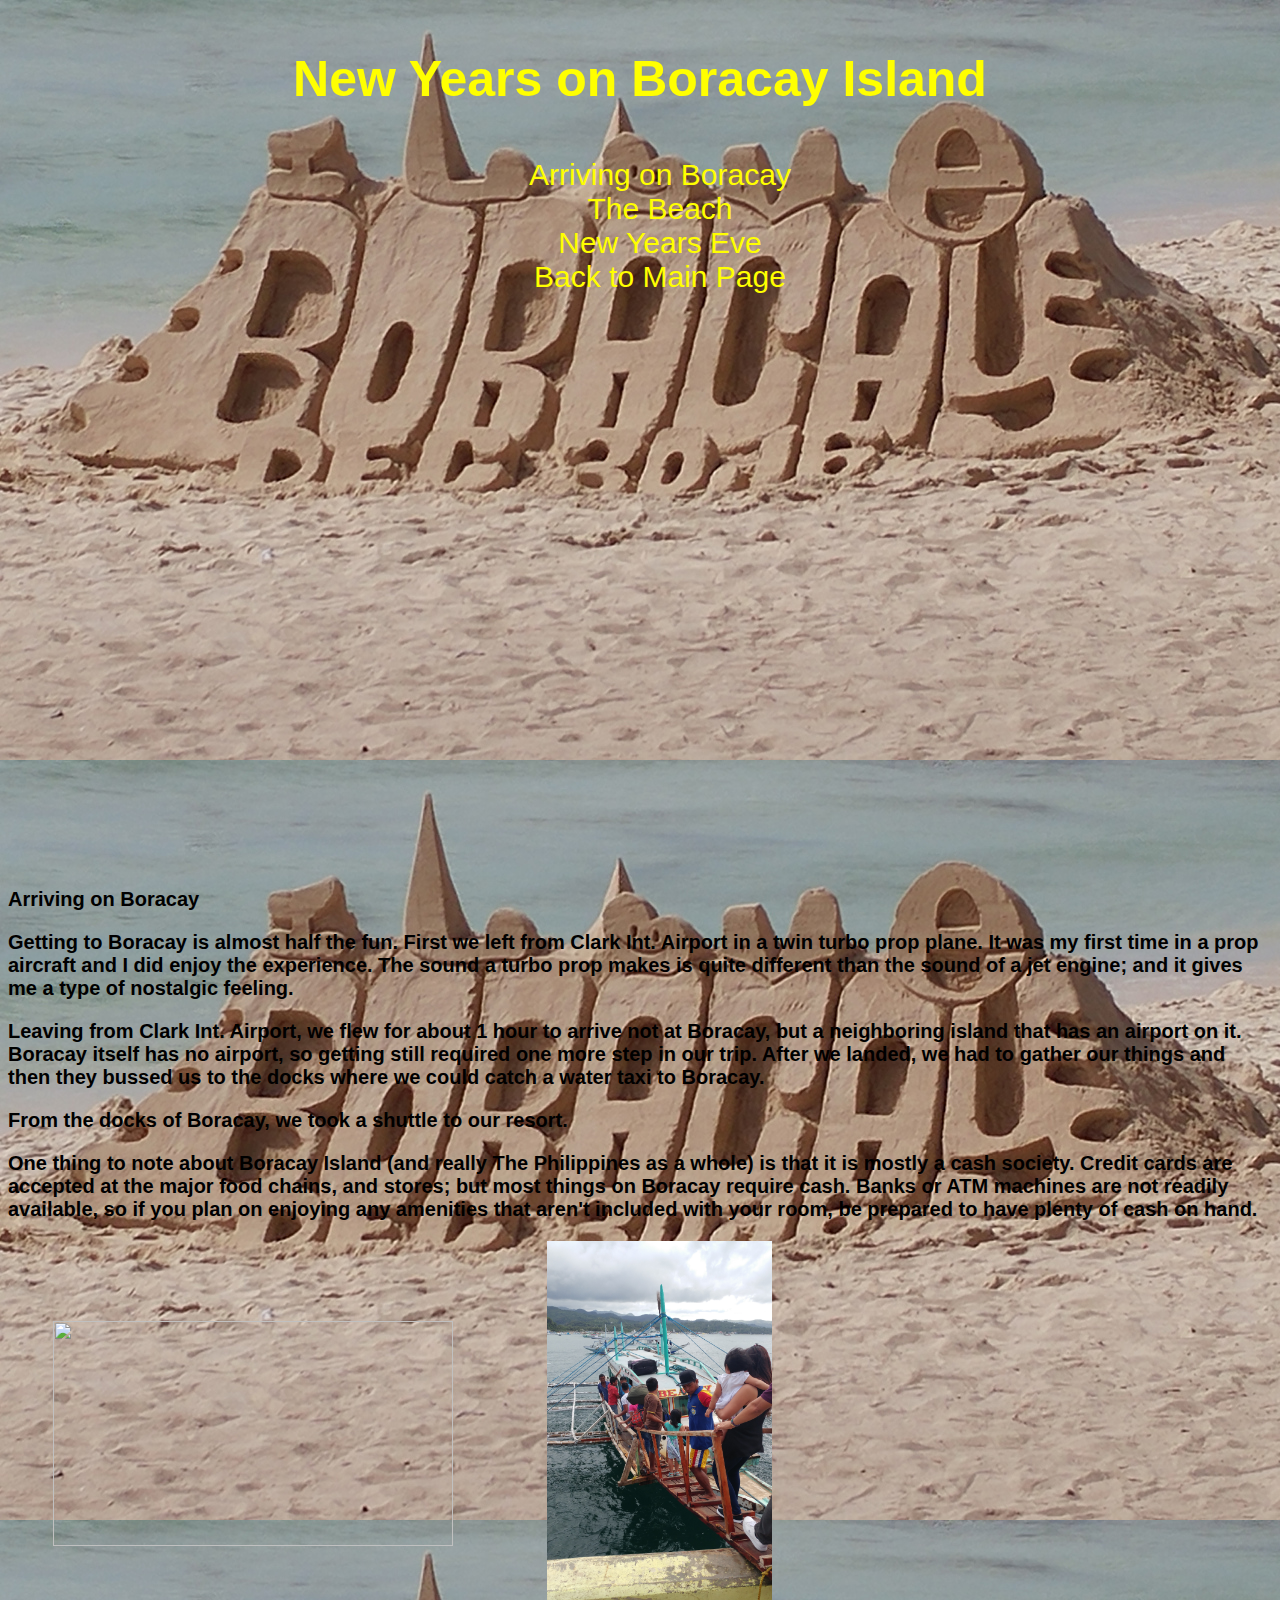
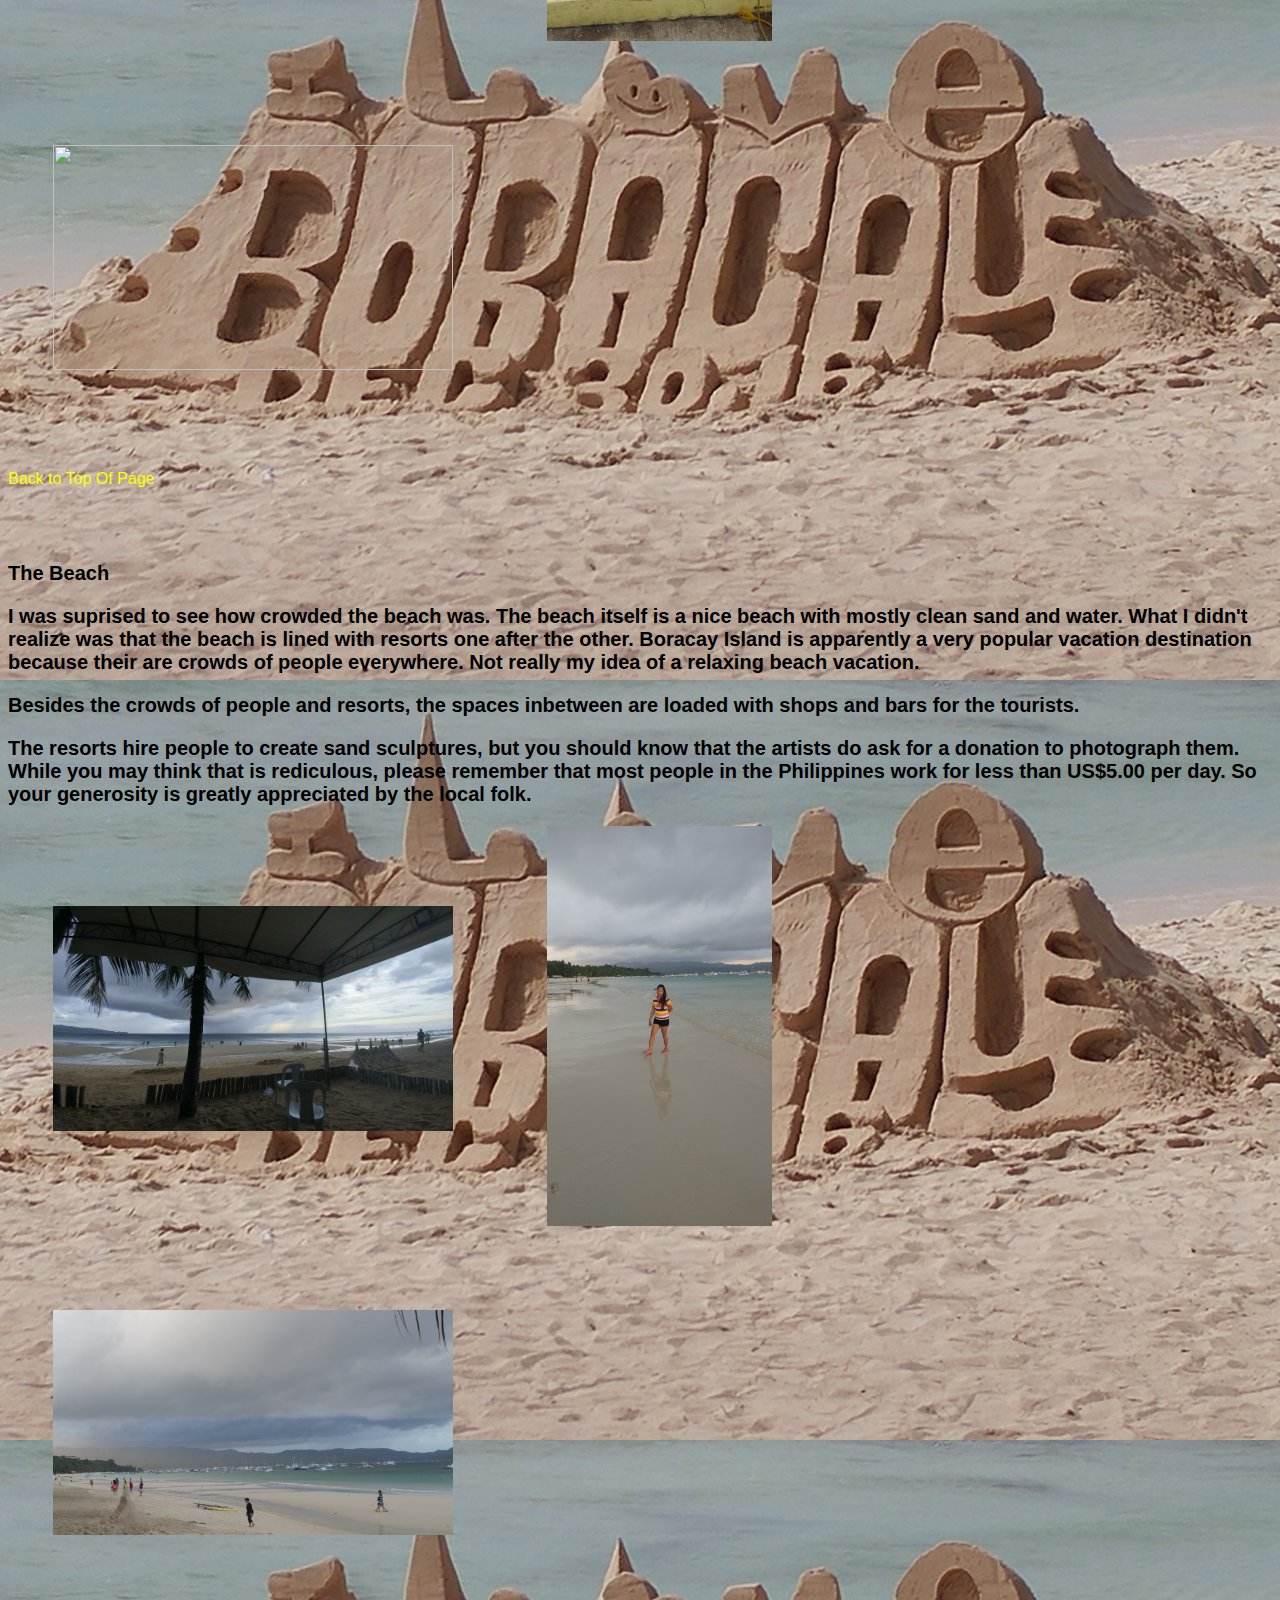
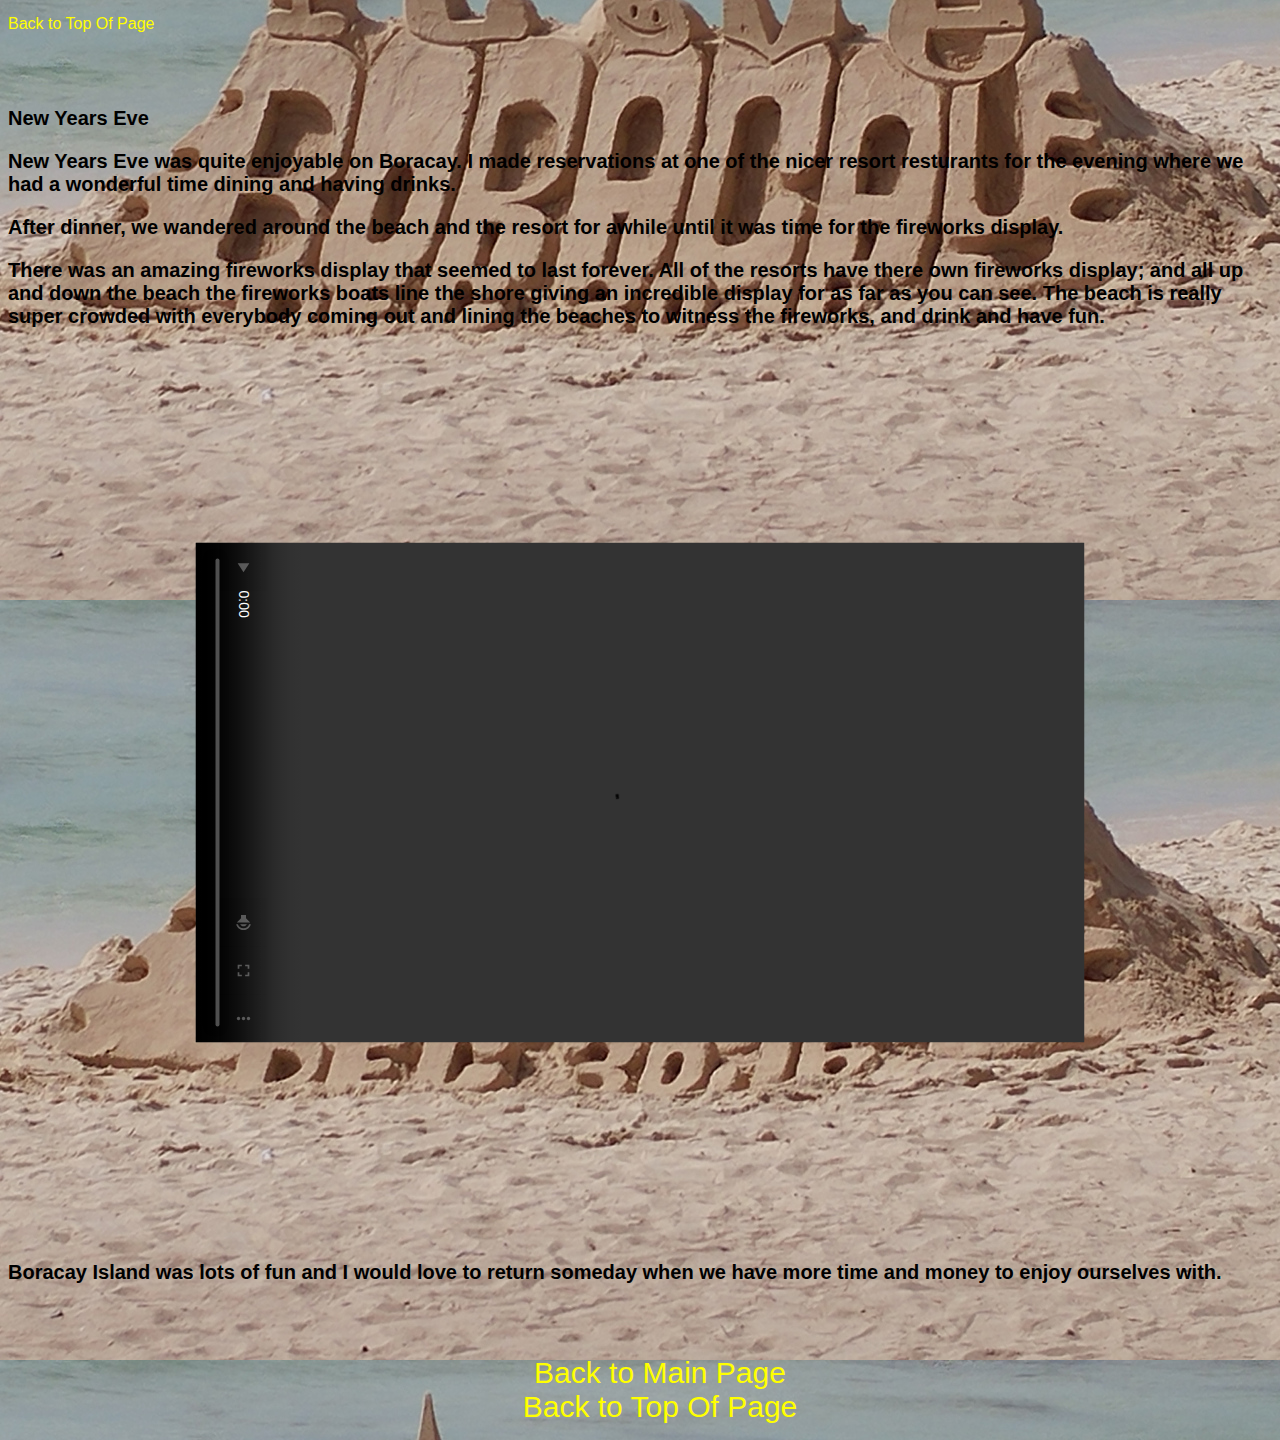
==== Boracay.html @ 7c64b087 "redo again" ====
<!Doctype html>
<html>
<head>
  <link rel="stylesheet" type="text/css" href="boracaysheet.css" />
  <title>Manila</title>
</head>
<body class="boracay">
  <a name="TOP"></a>
  <p class="header">New Years on Boracay Island</p>
  <ul>
      <li><a class="lst" href="#boracay">Arriving on Boracay</a></li>
      <li><a class="lst" href="#beach">The Beach</a></li>
      <li><a class="lst" href="#nye">New Years Eve</a></li>
      <li><a class= "lst" href="index.html">Back to Main Page</a></li>
  </ul>
  <br><br><br><br><br><br><br><br><br><br><br><br><br><br><br><br><br><br><br><br><br><br><br><br><br><br><br><br><br><br><br>
  <div>
    <h2><p><a name="boracay">Arriving on Boracay</a></p></h2>
      <p>Getting to Boracay is almost half the fun.  First we left from Clark Int. Airport in a twin turbo prop plane.  It was my first time in a prop aircraft and I did enjoy the experience.  The sound a turbo prop makes is quite different than the sound of a jet engine; and it gives me a type of nostalgic feeling.</p>
      <p>Leaving from Clark Int. Airport, we flew for about 1 hour to arrive not at Boracay, but a neighboring island that has an airport on it.  Boracay itself has no airport, so getting still required one more step in our trip.  After we landed, we had to gather our things and then they bussed us to the docks where we could catch a water taxi to Boracay.</p>
      <p>From the docks of Boracay, we took a shuttle to our resort. </p>
      <p>One thing to note about Boracay Island (and really The Philippines as a whole) is that it is mostly a cash society.  Credit cards are accepted at the major food chains, and stores; but most things on Boracay require cash.  Banks or ATM machines are not readily available, so if you plan on enjoying any amenities that aren't included with your room, be prepared to have plenty of cash on hand. </p>
      <img src="images/20161229_113613.jpg" width="400px" height="225px" align="top" vspace=80 hspace=45 />
      <img src="images/20161229_133745.jpg" width="225px" height="400px" hspace=45 />
      <img src="images/20161229_134131_HDR.jpg" width="400px" height="225px" align="top" vspace=100 hspace=45 />
      <br>
      <a class= "lst" href="#TOP">Back to Top Of Page</a></li>
      <br><br><br><br>
</div>
<div>
    <h2><p><a name="beach">The Beach</a></p></h2>
      <p>I was suprised to see how crowded the beach was.  The beach itself is a nice beach with mostly clean sand and water.  What I didn't realize was that the beach is lined with resorts one after the other.  Boracay Island is apparently a very popular vacation destination because their are crowds of people everywhere.  Not really my idea of a relaxing beach vacation. </p>
      <p>Besides the crowds of people and resorts, the spaces inbetween are loaded with shops and bars for the tourists. </p>
      <p>The resorts hire people to create sand sculptures, but you should know that the artists do ask for a donation to photograph them.  While you may think that is rediculous, please remember that most people in the Philippines work for less than US$5.00 per day.  So your generosity is greatly appreciated by the local folk. </p>
      <img src= "images/20161231_062454_HDR.jpg" width="400px" height="225px" align="top" vspace=80 hspace=45 />
      <img src= "images/20161231_064510.jpg" width="225px" height="400px" hspace=45 />
        <img src= "images/20161231_063850.jpg" width="400px" height="225px" align="top" vspace=80 hspace=45 />
      <br>
      <a class= "lst" href="#TOP">Back to Top Of Page</a></li>
      <br><br><br><br>
</div>
<div>
    <h2><p><a name="nye">New Years Eve</a></p></h2>
      <p>New Years Eve was quite enjoyable on Boracay.  I made reservations at one of the nicer resort resturants for the evening where we had a wonderful time dining and having drinks. </p>
      <p>After dinner, we wandered around the beach and the resort for awhile until it was time for the fireworks display. </p>
      <p>There was an amazing fireworks display that seemed to last forever.  All of the resorts have there own fireworks display; and all up and down the beach the fireworks boats line the shore giving an incredible display for as far as you can see.  The beach is really super crowded with everybody coming out and lining the beaches to witness the fireworks, and drink and have fun. </p>
      <div align="center">
      <video width="500px" height="889px" controls>
        <source src="">
        Should be a video here.
      </video>
    </div>
      <p>Boracay Island was lots of fun and I would love to return someday when we have more time and money to enjoy ourselves with. </p>
      <br><br>
</div>
<div>
  <ul>
    <li><a class= "lst" href="index.html">Back to Main Page</a></li>
    <li><a class= "lst" href="#TOP">Back to Top Of Page</a></li>
  </ul>
</div>
</body>
</html>
---- boracaysheet.css ----
.boracay {
  background-image: url("images/20161230_130705.jpg");
  transform:scale(10%)
  align: center;
  font-family: Arial;
}
.header {
  text-align: center;
  color: yellow;
  font-size: 50px;
}
a.lst:link {
  text-decoration: none;
  color: yellow;
}
a.lst:hover {
  text-decoration: none;
  color: red;
}
a.lst:active {
  text-decoration: none;
  color: orange
}
li {
  list-style-type: none;
  text-align: center;
  font-size: 30px;
}
ul {
  text-align: center;
}
p {
  color: black;
  font-weight: bold;
  font-size: 20px;
}
img.imgcntr {
  display: block;
  marign: auto;
}
video{
  transform:rotate(90deg);
}
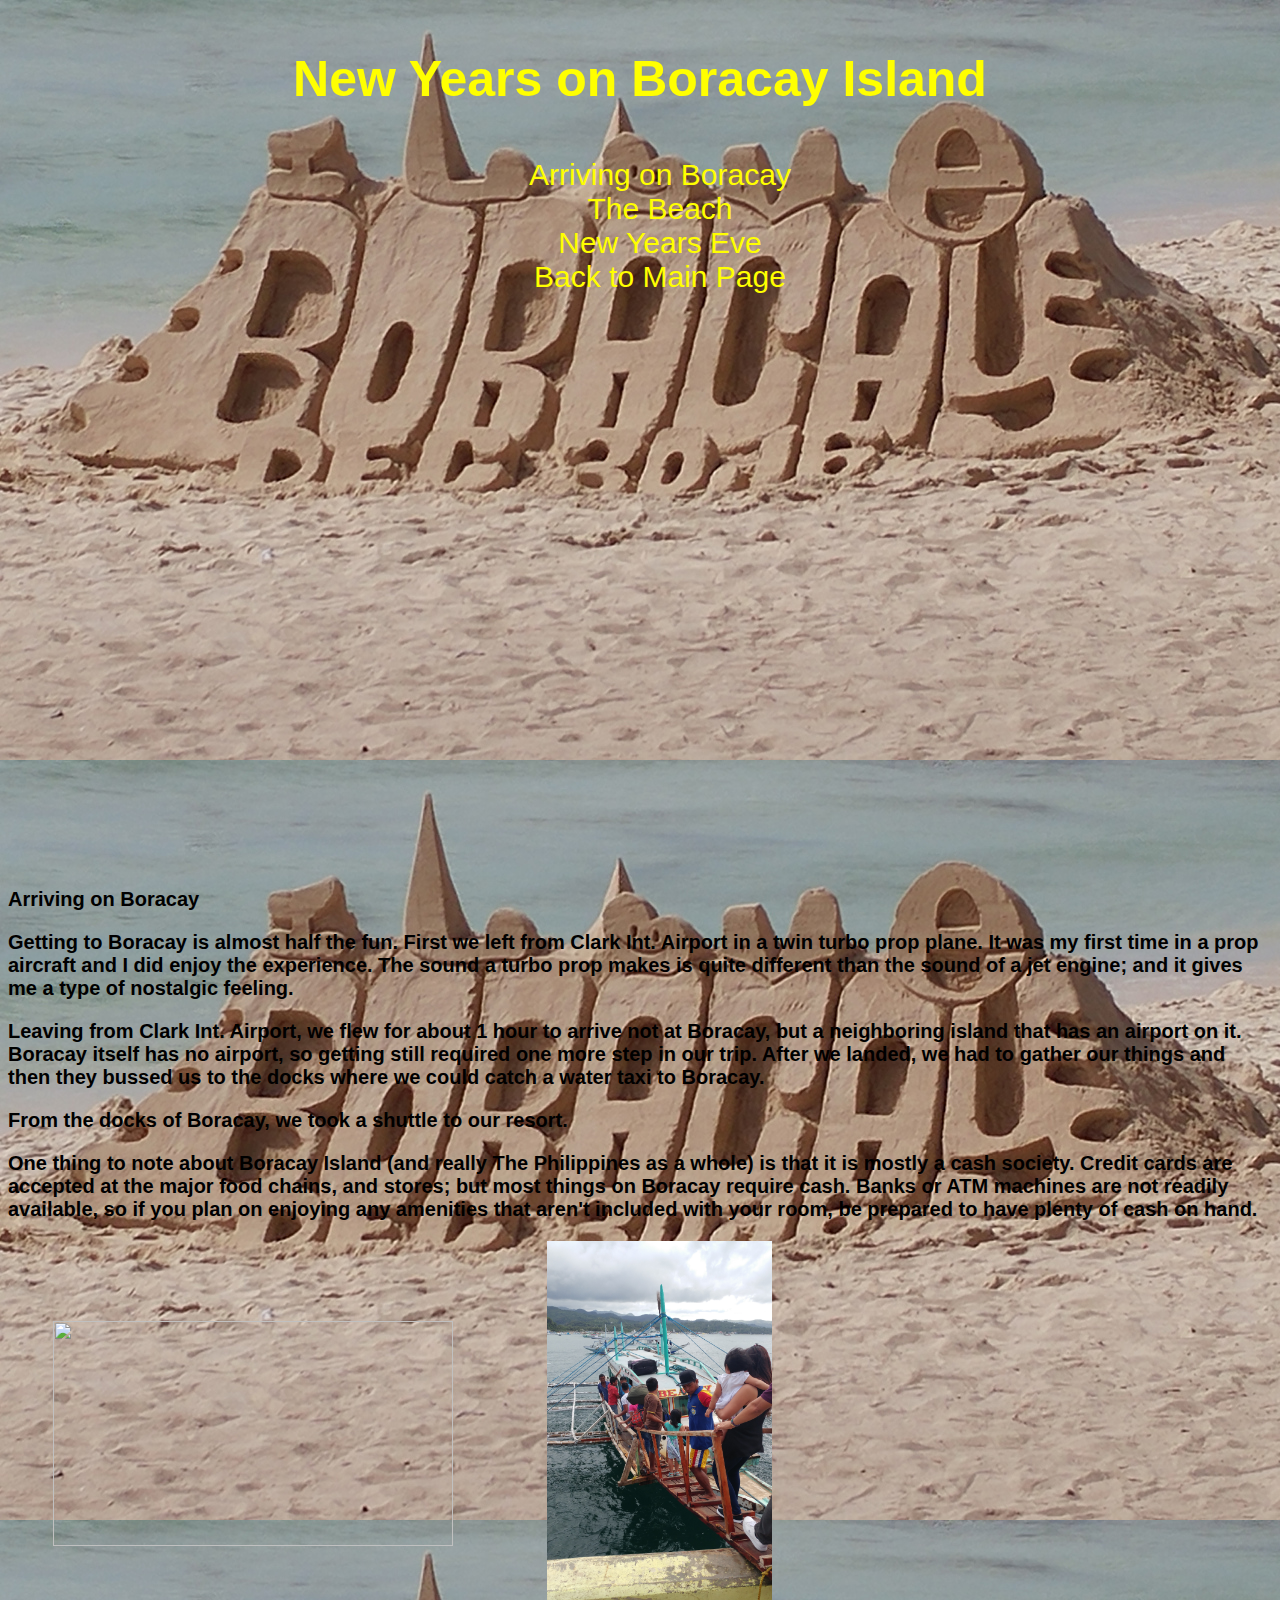
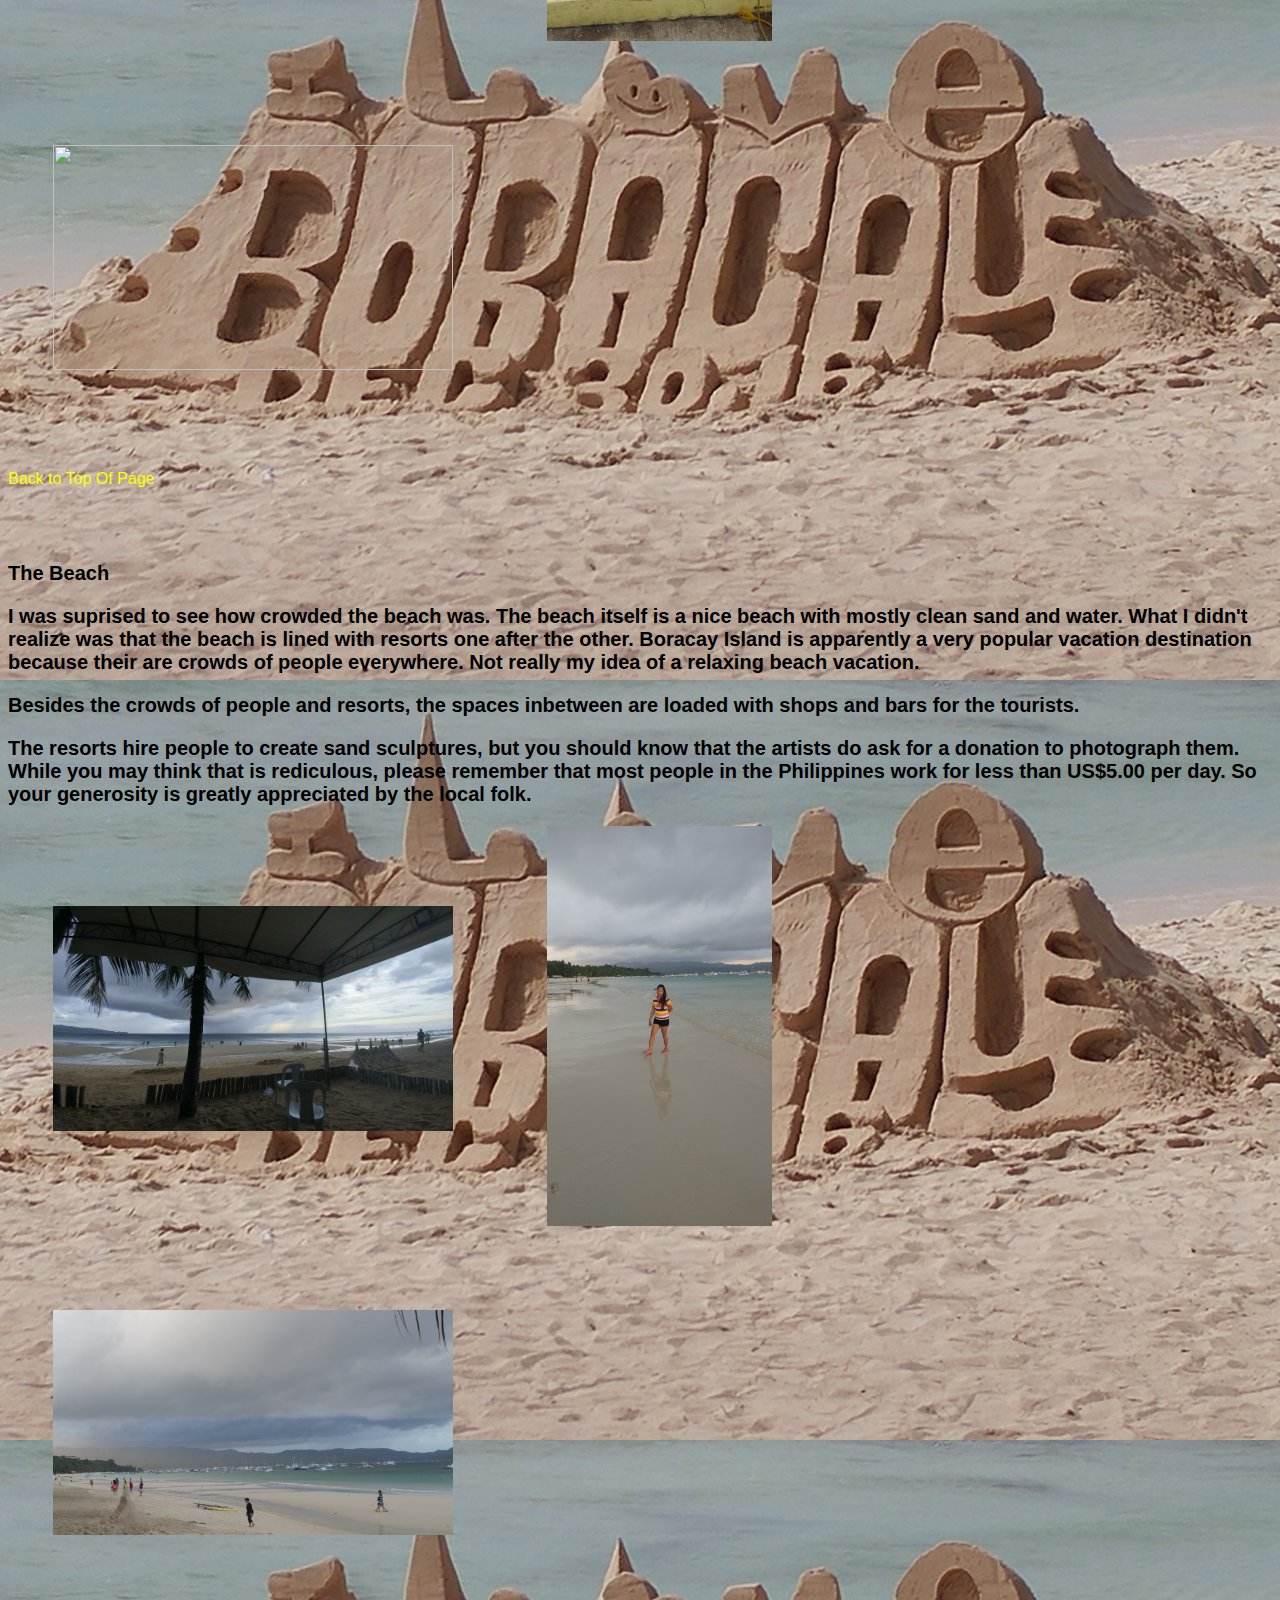
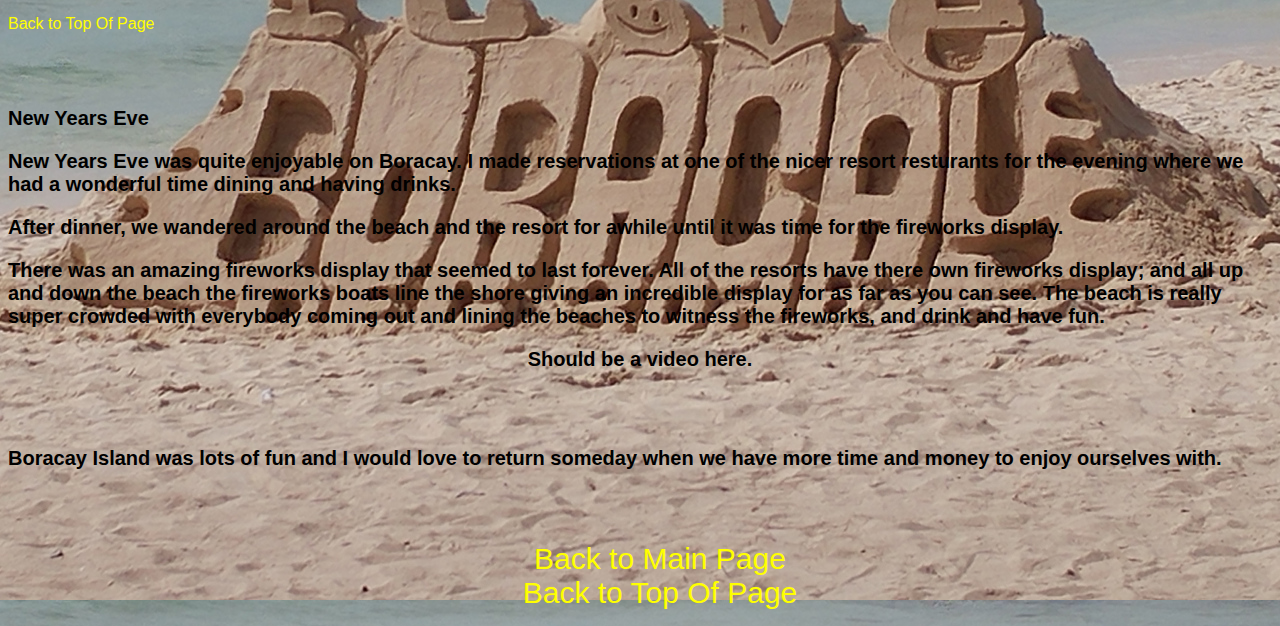
==== commit e2fdd1bb: "updated Boracay.html" ====
--- a/Boracay.html
+++ b/Boracay.html
@@ -45,11 +45,12 @@
       <p>After dinner, we wandered around the beach and the resort for awhile until it was time for the fireworks display. </p>
       <p>There was an amazing fireworks display that seemed to last forever.  All of the resorts have there own fireworks display; and all up and down the beach the fireworks boats line the shore giving an incredible display for as far as you can see.  The beach is really super crowded with everybody coming out and lining the beaches to witness the fireworks, and drink and have fun. </p>
       <div align="center">
-      <video width="500px" height="889px" controls>
-        <source src="">
+      <br<br<br>
+      <p>
         Should be a video here.
-      </video>
+      </p>
     </div>
+      <br><br>
       <p>Boracay Island was lots of fun and I would love to return someday when we have more time and money to enjoy ourselves with. </p>
       <br><br>
 </div>
